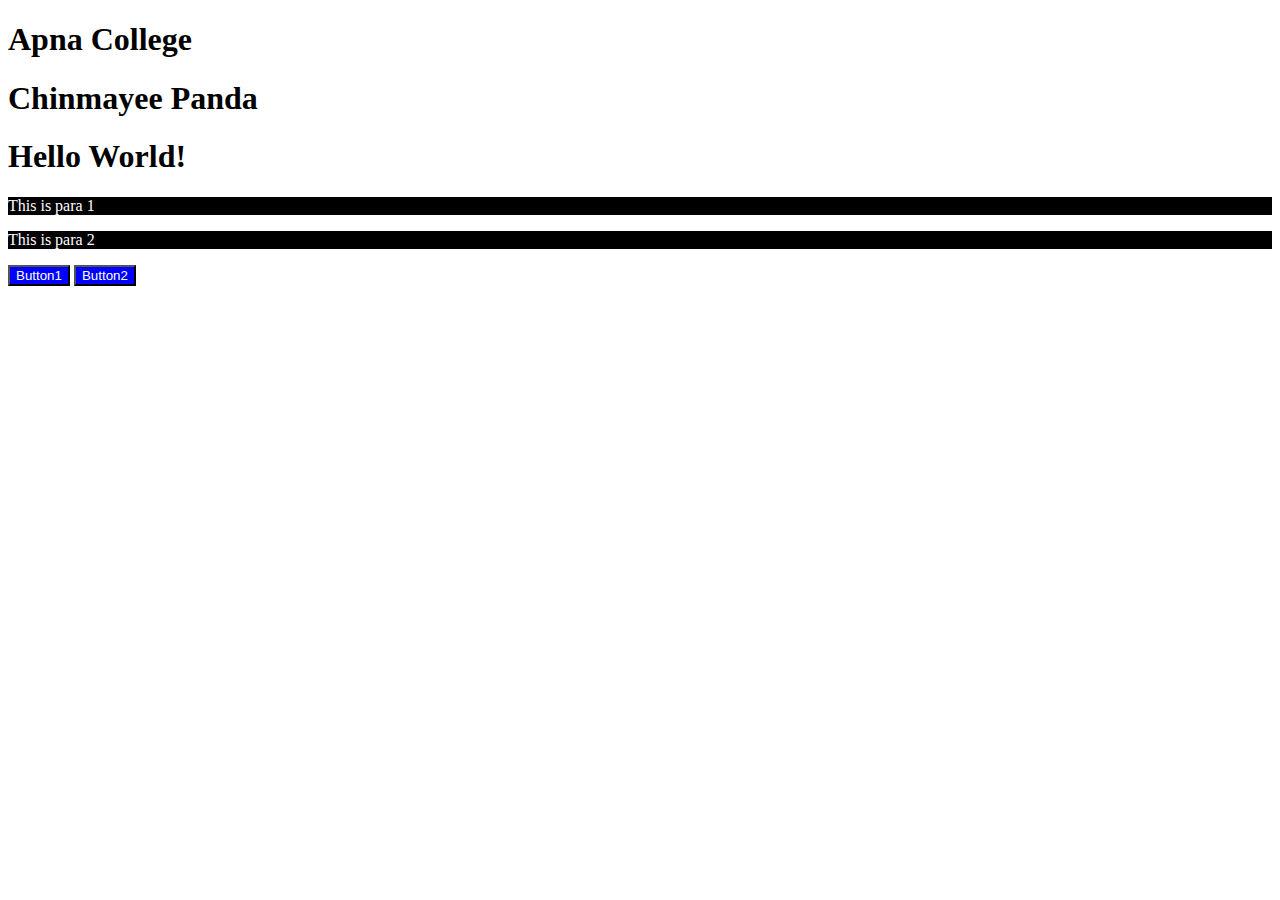
==== BasicsOfCSS/index.html @ 80499ce5 "CSS1" ====
<!DOCTYPE html>
<html lang="en">
<head>
    <meta charset="UTF-8">
    <meta name="viewport" content="width=device-width, initial-scale=1.0">
    <title>CSS Ch1</title>
    <link rel="stylesheet" href="Properties.css">
</head>
<body>
    <!--Inline style-->
    <!-- <h1 style="color:rgb(38, 4, 230)">Apna College</h1>
    <p style="color: blueviolet">This is a paragraph</p>
    <button style="color: aquamarine; background-color: black;">Help</button> -->

    <!--Style Tag-->

    <h1>Apna College</h1>
    <h1>Chinmayee Panda</h1>
    <h1>Hello World!</h1>
    <p>This is para 1</p>
    <p>This is para 2</p>
    <button>Button1</button>
    <button>Button2</button>


</body>
</html>
---- BasicsOfCSS/Properties.css ----
/* h1{
    color:aqua;
    background-color: black;
}
p{
    color:darkblue;
    background-color: rgb(6, 220, 67);
}
button{
    color:olivedrab;
    background-color: black;
} */



h2{
    color: orange;
}

button{
    color: white;
    background-color: blue;
}

p{
    color: white;
    background-color: black;
}
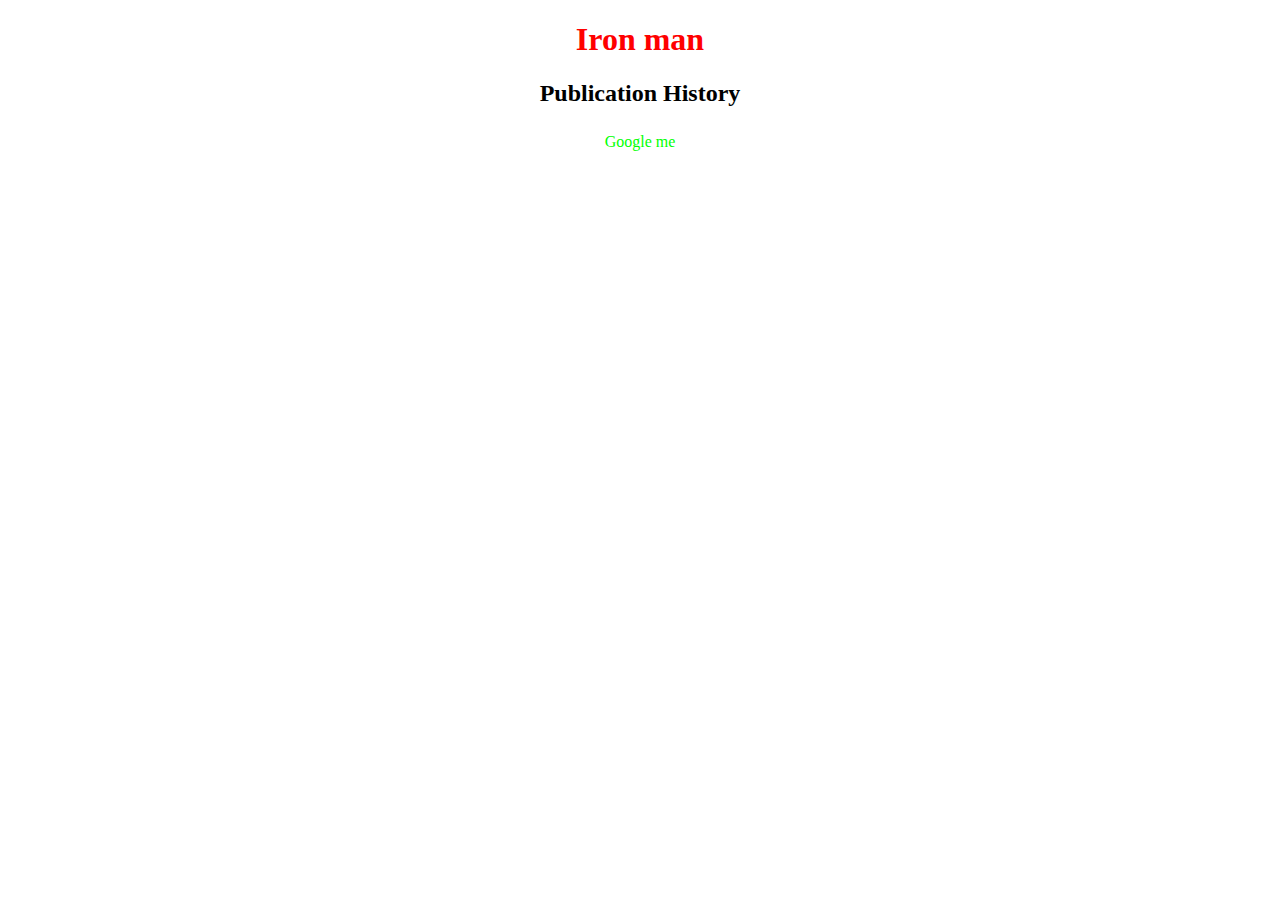
==== commit 9b7f9612: "CSS2" ====
--- a/BasicsOfCSS/index.html
+++ b/BasicsOfCSS/index.html
@@ -14,14 +14,22 @@
 
     <!--Style Tag-->
 
-    <h1>Apna College</h1>
+    <!-- <h1>Apna College</h1>
     <h1>Chinmayee Panda</h1>
     <h1>Hello World!</h1>
     <p>This is para 1</p>
     <p>This is para 2</p>
     <button>Button1</button>
     <button>Button2</button>
+-->
 
+
+<h1>Iron man</h1>
+<h2>Publication History</h2>
+<p>
+
+   <a href="www.google.com">Google me</a>
+</p> 
 
 </body>
 </html>--- a/BasicsOfCSS/Properties.css
+++ b/BasicsOfCSS/Properties.css
@@ -13,7 +13,7 @@
 
 
 
-h2{
+/* h2{
     color: orange;
 }
 
@@ -25,7 +25,76 @@
 p{
     color: white;
     background-color: black;
+} */
+
+
+/* h1{
+    text-align: center;
+    text-decoration: line-through;
+     border: solid;
+    width: 50%; 
+    letter-spacing: 10px;
+    font-size: 20px;
+    font-family:'Times New Roman', Times, serif;  cssfontstack.com */
+/* }
+
+h2{
+font-weight: 800; /* normal means 400  */
+/* text-decoration:overline wavy blue;
 }
 
+a{
+    text-decoration: none;
+} */
+ 
 
+/* h1{
+    font-family: league spartan;
+    color: #ffa511;
+    text-align: center;
+    font-size: 55px;
+    font-weight: 900;
+    letter-spacing: 2px;
+    line-height: 1.5;
+    text-decoration: double underline teal;
+    text-transform: uppercase;
+}
+ */
 
+ p{
+    color:  #A52A2A;
+
+ }
+
+ body{
+    text-align: center;
+    font-family: Georgia, 'Times New Roman', Times, serif;
+ }
+
+ h1{
+    color: red;
+    
+ }
+
+ h3{
+    color: black;
+ }
+a{
+    color: rgb(0, 255, 0);
+    text-decoration: none;
+}
+button{
+    background-color: white;
+    color: blueviolet;
+}
+textarea{
+    color: #000000;
+}
+
+p{
+    line-height: 30px;
+}
+
+span{
+    text-decoration: underline;
+}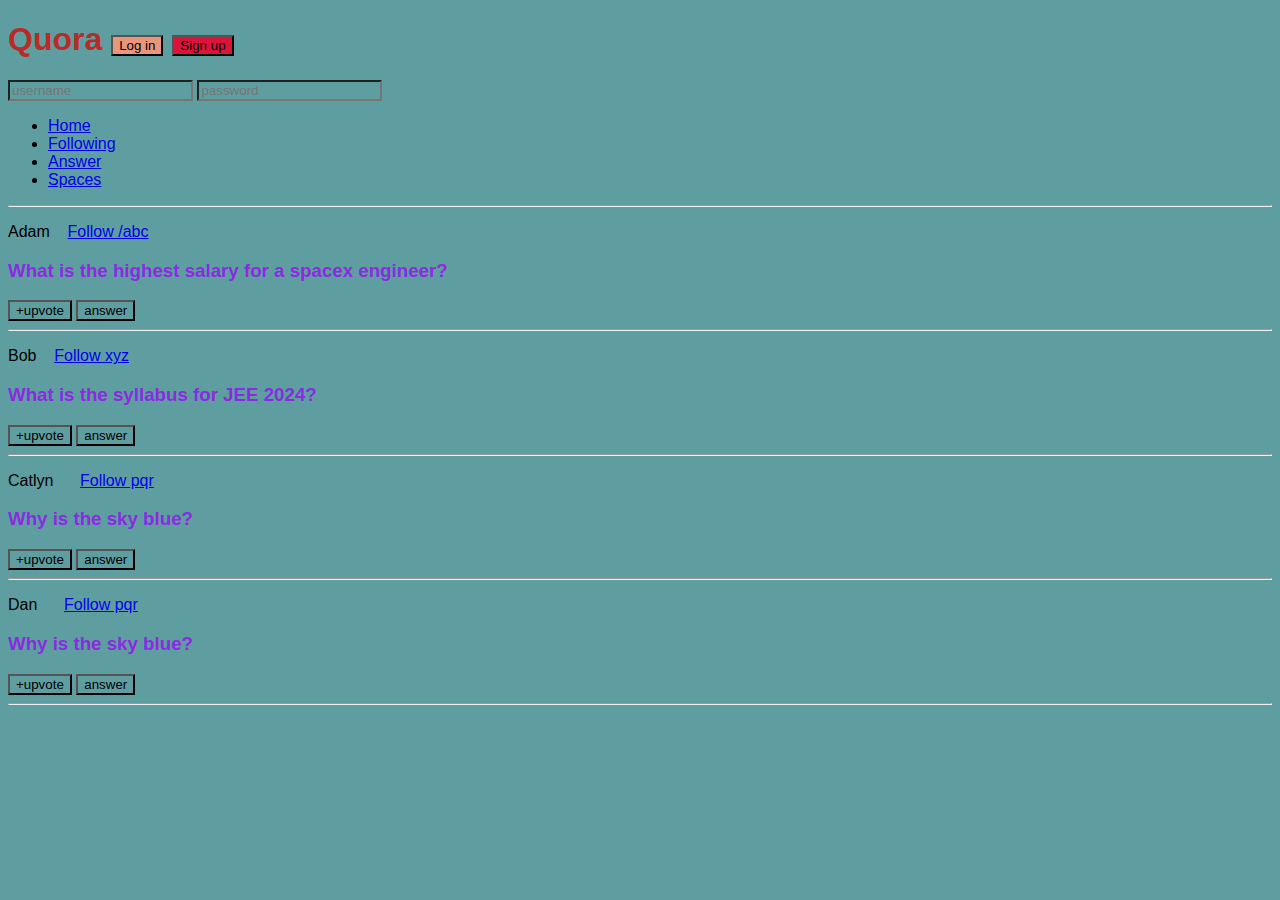
==== commit 720f3366: "CSS2.2.1" ====
--- a/BasicsOfCSS/index.html
+++ b/BasicsOfCSS/index.html
@@ -1,35 +1,76 @@
 <!DOCTYPE html>
 <html lang="en">
-<head>
-    <meta charset="UTF-8">
-    <meta name="viewport" content="width=device-width, initial-scale=1.0">
-    <title>CSS Ch1</title>
-    <link rel="stylesheet" href="Properties.css">
-</head>
-<body>
-    <!--Inline style-->
-    <!-- <h1 style="color:rgb(38, 4, 230)">Apna College</h1>
-    <p style="color: blueviolet">This is a paragraph</p>
-    <button style="color: aquamarine; background-color: black;">Help</button> -->
+  <head>
+    <meta charset="UTF-8" />
+    <meta http-equiv="X-UA-Compatible" content="IE=edge" />
+    <meta name="viewport" content="width=device-width, initial-scale=1.0" />
+    <title>CSS Chapter2</title>
+    <link rel="stylesheet" href="style.css"/>
+  </head>
+  <body>
+    <header>
+        <h1>Quora 
+            <button id="login">Log in</button>
+            <button id="signup">Sign up</button>
+        </h1>
+        <div>
+            <input type="text" placeholder="username">
+            <input type="password" placeholder="password">
+        </div>
+        <nav>
+            <ul>
+                <li><a href="/home">Home</a></li>
+                <li><a href="/following">Following</a></li>
+                <li><a href="/answer">Answer</a></li>
+                <li><a href="/spaces">Spaces</a></li>
+            </ul>
+        </nav>
+        <hr>
+    </header>
+    <main>
+        <p>
+        Adam &nbsp;&nbsp;
+        <a class="follow" href="/adam">Follow /abc</a></span>
+        </p>
+        <h3>What is the highest salary for a spacex engineer?</h3>
+        <span>
+            <button>+upvote</button>
+            <button>answer</button>
+        </span>
+        <hr />
 
-    <!--Style Tag-->
+        <p>
+        Bob &nbsp;&nbsp;
+        <a class="follow" href="/bob">Follow xyz</a>
+        </p>
+        <h3>What is the syllabus for JEE 2024?</h3>
+        <span>
+            <button>+upvote</button>
+            <button>answer</button>
+        </span>
+        <hr />
 
-    <!-- <h1>Apna College</h1>
-    <h1>Chinmayee Panda</h1>
-    <h1>Hello World!</h1>
-    <p>This is para 1</p>
-    <p>This is para 2</p>
-    <button>Button1</button>
-    <button>Button2</button>
--->
+        <p>
+        Catlyn &nbsp;&nbsp;&nbsp;&nbsp;
+        <a class="follow" href="/catlyn">Follow pqr</a>
+        </p>
+        <h3>Why is the sky blue?</h3>
+        <span>
+            <button>+upvote</button>
+            <button>answer</button>
+        </span>
+        <hr />
 
-
-<h1>Iron man</h1>
-<h2>Publication History</h2>
-<p>
-
-   <a href="www.google.com">Google me</a>
-</p> 
-
-</body>
-</html>+        <p>
+            Dan &nbsp;&nbsp;&nbsp;&nbsp;
+            <a class="follow" href="/dan">Follow pqr</a>
+            </p>
+            <h3>Why is the sky blue?</h3>
+            <span>
+                <button>+upvote</button>
+                <button>answer</button>
+            </span>
+            <hr />
+    </main>
+  </body>
+</html>
--- a/BasicsOfCSS/style.css
+++ b/BasicsOfCSS/style.css
@@ -0,0 +1,16 @@
+*{
+    font-family:Verdana, Geneva, Tahoma, sans-serif  ;
+    background-color: cadetblue;
+}
+h3{
+    color: blueviolet;
+}
+h1{
+    color:#b92b27;
+}
+#login{
+    background-color: darksalmon;
+}
+#signup{
+    background-color: crimson;
+}
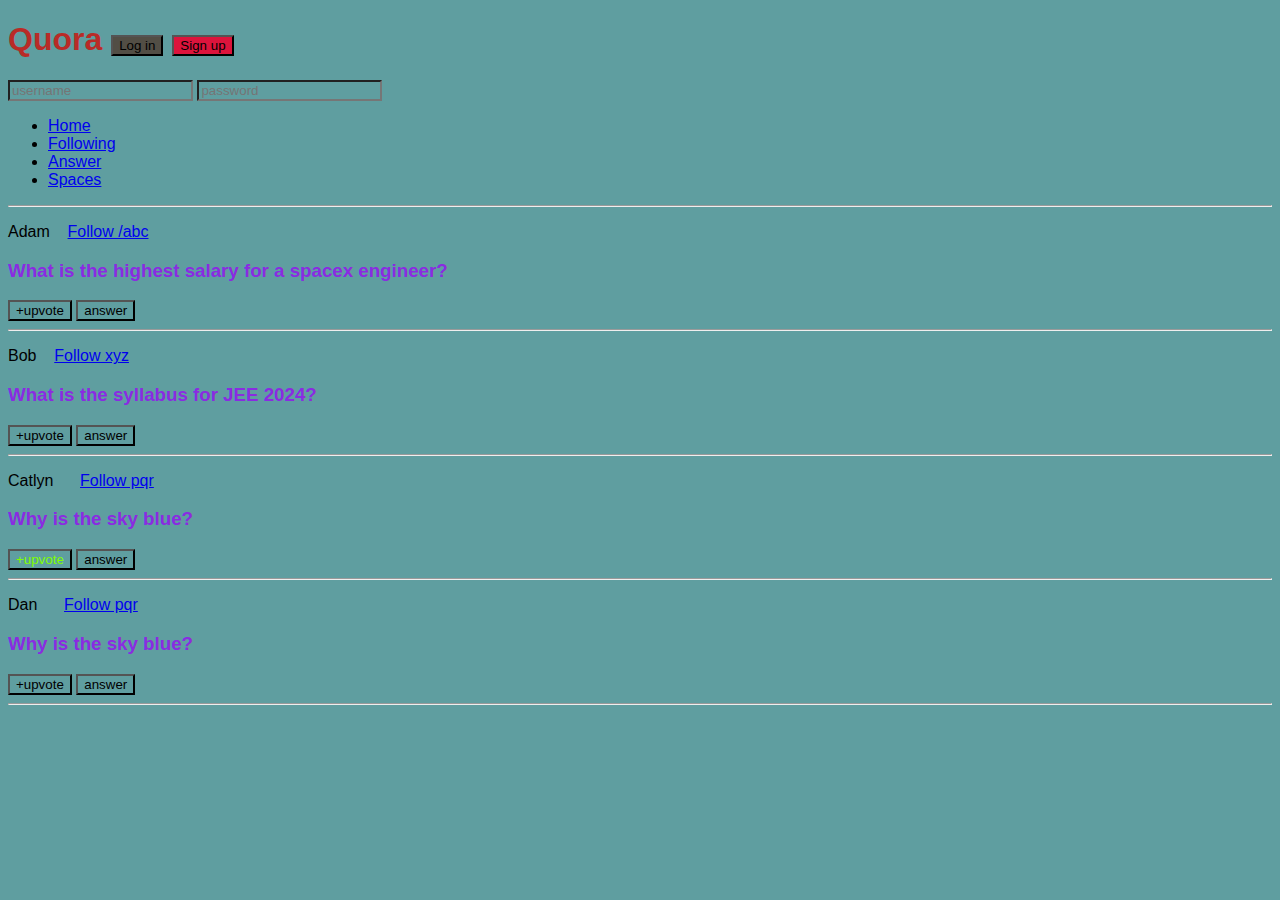
==== commit 4ceb12e4: "Facebookcss" ====
--- a/BasicsOfCSS/index.html
+++ b/BasicsOfCSS/index.html
@@ -56,7 +56,7 @@
         </p>
         <h3>Why is the sky blue?</h3>
         <span>
-            <button>+upvote</button>
+            <button class="upvote">+upvote</button>
             <button>answer</button>
         </span>
         <hr />
--- a/BasicsOfCSS/style.css
+++ b/BasicsOfCSS/style.css
@@ -9,8 +9,24 @@
     color:#b92b27;
 }
 #login{
-    background-color: darksalmon;
+    background-color: rgba(73, 20, 3, 0.579);
 }
 #signup{
     background-color: crimson;
+    font-family: 'Trebuchet MS', 'Lucida Sans Unicode', 'Lucida Grande', 'Lucida Sans', Arial, sans-serif;
 }
+.upvote{
+    color: chartreuse;
+}
+
+
+
+
+
+
+
+
+
+
+
+
